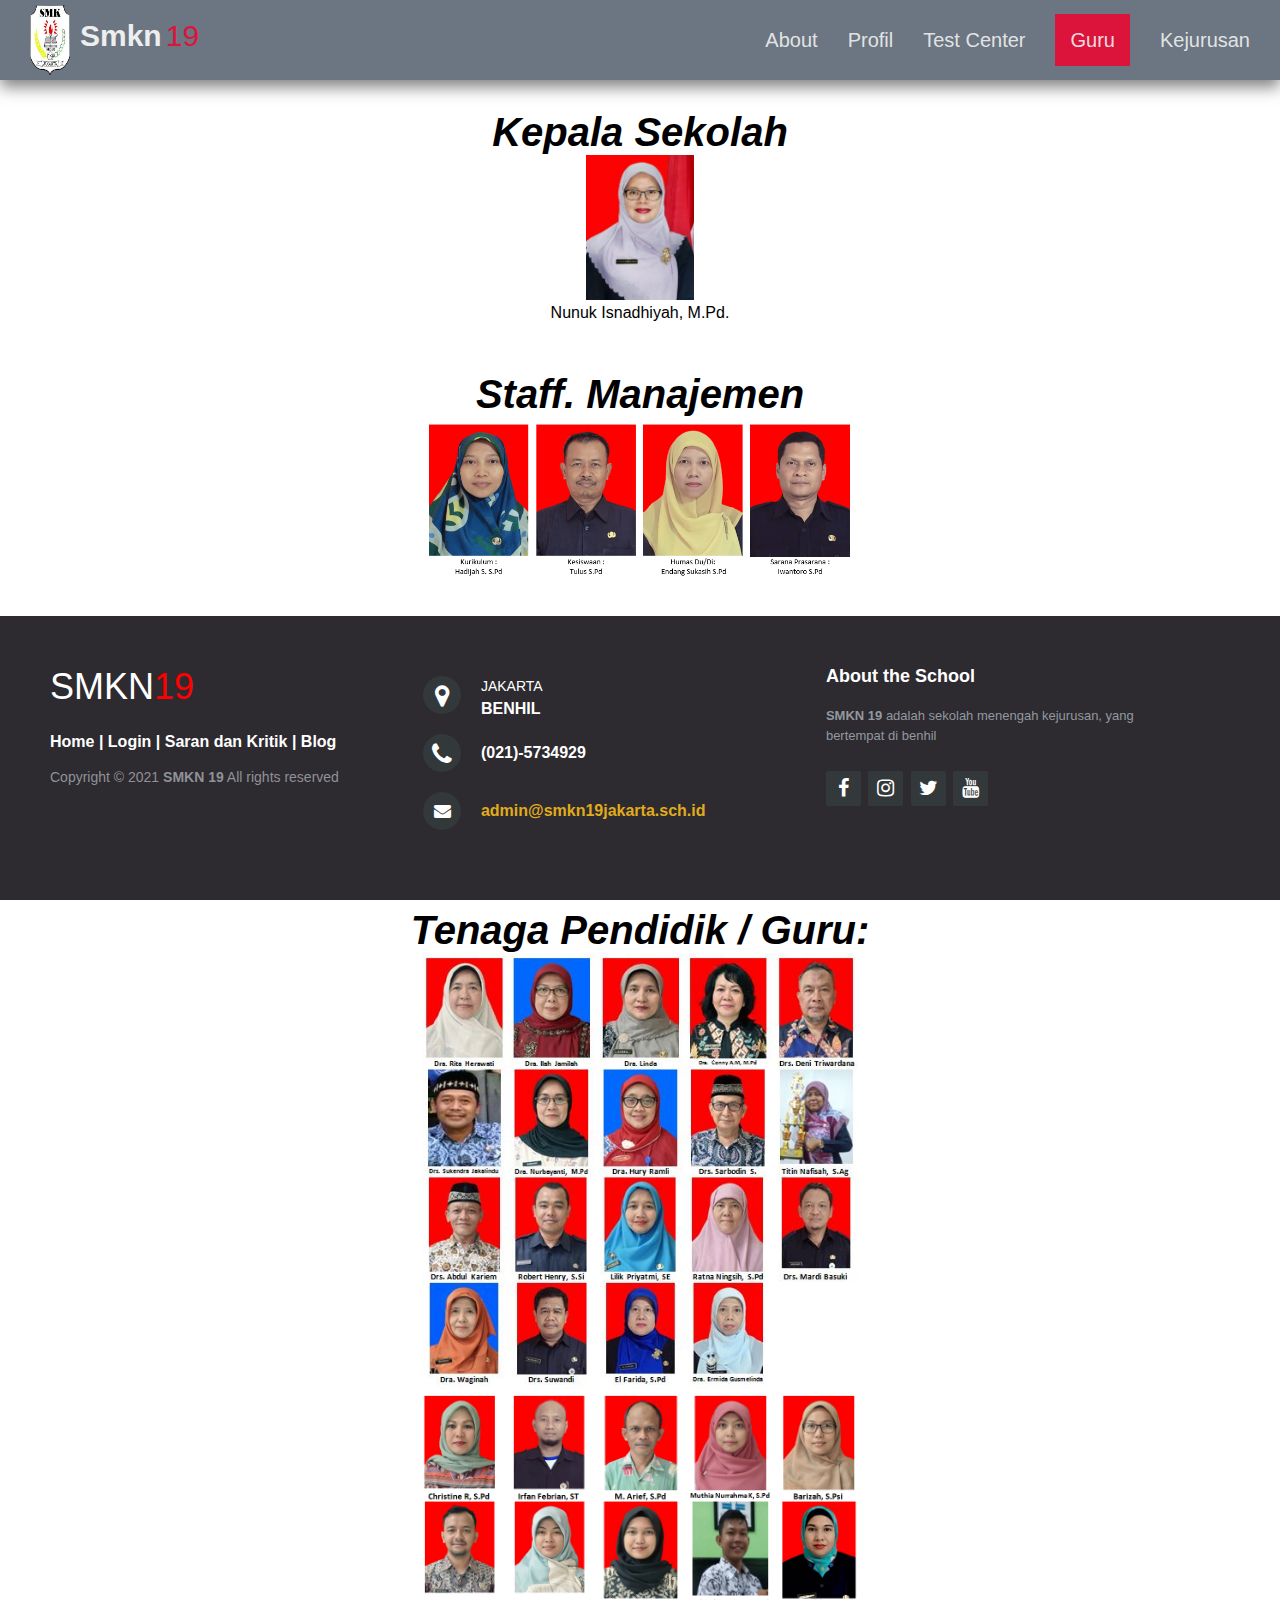
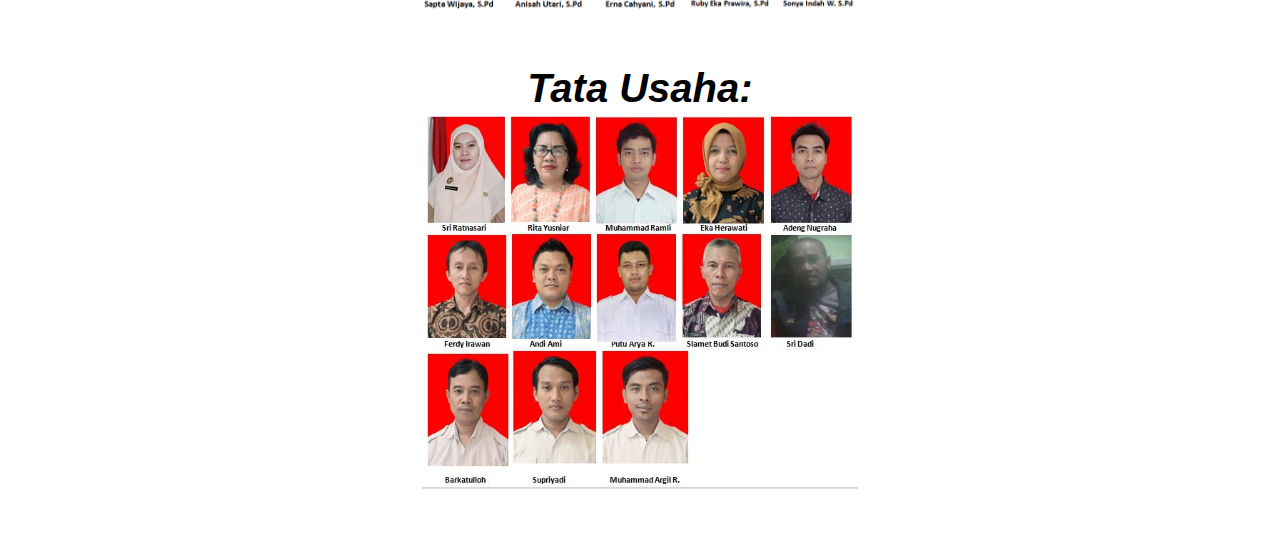
==== guru.html @ e2ee76d8 "Add files via upload" ====
<!DOCTYPE html>
<html lang="en">
<head>
    <meta charset="UTF-8">
    <meta http-equiv="X-UA-Compatible" content="IE=edge">
    <meta name="viewport" content="width=device-width, initial-scale=1.0">
    <title>Document</title>
    <link rel="stylesheet" href="guru.css">
    <link rel="stylesheet" href="http://maxcdn.bootstrapcdn.com/font-awesome/4.2.0/css/font-awesome.min.css">
    <link href="http://fonts.googleapis.com/css?family=Cookie" rel="stylesheet" type="text/css">
</head>
<body>
    
<!--Header-->

<div class="fcontainer">
    <nav class="wrapper">
        <div class="brand">
            <div class="logo"> <img src="19-removebg-preview.png"></div>
            <div class="firstname"><a href="index.html" class="firstname">smkn</a></div>
            <div class="lastname">19</div>
        </div>
        <ul class="navigation">
            
            <li><a href="about.html">about</a></li>
            <li><a href="profilsmk.html">profil</a></li>
            <li><a href="tc.html">Test Center</a></li>
            <li><a href="#" class="active">Guru</a></li>
            <li><a href="web jurusan.html">kejurusan</a></li>
        </ul>

    </nav>
</div>

<!--akhir header-->

<main>
    <div class="wrapper-main">
        <div class="kepalasekolah">
            <h4>Kepala Sekolah</h4>
            <img src="kepsek.jpeg">
            <p>Nunuk Isnadhiyah, M.Pd.</p>
        </div>

        <div class="staffmanajemen">
            <h4>Staff. Manajemen</h4>
            <img src="sf.png">
        </div>

        <div class="kepalaprogram">
            <h4>Kepala Program Keahlian:</h4>
            <img src="spk.png">
        </div>

        <div class="guru">
            <h4>Tenaga Pendidik / Guru:</h4>
            <img class="guru1" src="GuruSMKn19jkt.jpg">
            <img class="guru2" src="guru2.png">
        </div>

        <div class="tu">
            <h4>Tata Usaha:</h4>
            <img src="TUsmkn19.jpg">
        </div>
    </div>
</main>


<!--footer-->

<footer class="footer-distributed">

    <div class="footer-left">
        <h3>SMKN<span>19</span></h3>

        <p class="footer-links">
            <a href="index.html">Home</a>
            |
            <a href="loginn.html">Login</a>
            |
            <a href="contact.html">Saran dan Kritik</a>
            |
            <a href="http://smkn19jakarta.sch.id/">Blog</a>
        </p>

        <p class="footer-company-name">Copyright © 2021 <strong>SMKN 19</strong> All rights reserved</p>
    </div>

    <div class="footer-center">
        <div>
            <i class="fa fa-map-marker"></i>
            <p><span>JAKARTA</span>
                BENHIL</p>
        </div>

        <div>
            <i class="fa fa-phone"></i>
            <p>(021)-5734929</p>
        </div>
        <div>
            <i class="fa fa-envelope"></i>
            <p><a href="mailto:sagar00001.co@gmail.com">admin@smkn19jakarta.sch.id</a></p>
        </div>
    </div>
    <div class="footer-right">
        <p class="footer-company-about">
            <span>About the School</span>
            <strong>SMKN 19</strong> adalah sekolah menengah kejurusan, yang bertempat di benhil
        </p>
        <div class="footer-icons">
            <a href="https://www.facebook.com/smkn19jakarta/"><i class="fa fa-facebook"></i></a>
            <a href="https://www.instagram.com/smkn19_jakarta/"><i class="fa fa-instagram"></i></a>
            <a href="https://twitter.com/pandawa19_15"><i class="fa fa-twitter"></i></a>
            <a href="https://www.youtube.com/channel/UCD-KV5VDiRE7PKKXQAHTzoA"><i class="fa fa-youtube"></i></a>
        </div>
    </div>
</footer>







</body>
</html>
---- guru.css ----
@import url('http://fonts.googleapis.com/css?family=Open+Sans:400,700');
* {
    margin: 0;
    padding: 0;
    box-sizing: border-box;
}

body {
    font-family: sans-serif;
    background-image: url(potosekolah.png);
    background-size: cover;
}



/* header */

.fcontainer {
    display: flex;
    width: 100%;
    background-color: lightslategray;
}

.wrapper {
    display: flex;
    justify-content: space-between;
    align-items: center;
    font-size: 20px;
    padding: 15px;
    width: 8000px;
    height: 80px;
    background-color: #5555;
    box-shadow: 0 7px 15px 0 rgba(0, 0, 0, .5);
    
}

.brand {
    display: flex;
    flex-direction: row;
    font-size: 1.5em;
    padding: 15px;
    text-transform: capitalize;
}

.logo img {
    display: flex;
    justify-content: center;
    align-items: center;
   width: 50px;
   height: 70px;
   padding-right: 10px;
}

.firstname {
color: #eee;
font-weight: 700;
padding-top: 14px;
text-decoration: none;
}

.firstname:hover {
    color: crimson;
    transition: all .3s ease-in-out;
}

.lastname {
color: crimson;
font-weight: 400;
padding-left: 4px;
padding-top: 14px;
}

.navigation {
    display: flex;
    justify-content: center;
    align-items: center;
    
}

.navigation li {
    list-style-type: none;
    padding: 15px;
}

.navigation li a {
color: #eeee;
font-size: 20px;
text-decoration: none;
text-transform: capitalize;
}

.navigation li a:hover {
    color: crimson;
    transition: all .3s ease-in-out;
}

.active {
    background-color: crimson;
    color: white;
    padding: 15px;
}

.active:hover {
    color: white !important;
}

/* Main */

.wrapper-main {
    background-color: white;
    height: 100%;
    width: 50%;
    margin-top: 20px;
    margin-bottom: 20px;
    margin-left: 25%;
}

    

h4 {
    font-family: sans-serif;
    font-size: 40px;
    font-style: italic;
    font-variant: initial;
    margin-top: 30px;
}

.kepalasekolah {
    margin-top: 20px;
    margin-bottom: 50px;
    text-align: center;
}

.kepalasekolah img {
    width: 17%;
}

.staffmanajemen {
    margin-bottom: 50px;
    text-align: center;
}

.staffmanajemen img {
    width: 68%;
}

.kepalaprogram {
    margin-bottom: 50px;
    text-align: center;
}

.kepalaprogram img {
    width: 68%;
}

.guru {
    margin-bottom: 50px;
    text-align: center;
}

.guru1 {
    width: 68%;
}

.guru2 {
    width: 68%;
}

.tu {
    margin-bottom: 10px;
    text-align: center;
}

.tu img {
    width: 68%;
    margin-bottom: 40px;
}

/* The footer is fixed to the bottom of the page */

footer {
    position: fixed;
    bottom: 0;
}

@media (max-height:800px) {
    footer {
        position: static;
    }
    header {
        padding-top: 40px;
    }
}

.footer-distributed {
    background-color: #2d2a30;
    box-sizing: border-box;
    width: 100%;
    text-align: left;
    font: bold 16px sans-serif;
    padding: 50px 50px 60px 50px;
    margin-top: 80px;
}

.footer-distributed .footer-left, .footer-distributed .footer-center, .footer-distributed .footer-right {
    display: inline-block;
    vertical-align: top;
}

/* Footer left */

.footer-distributed .footer-left {
    width: 30%;
}

.footer-distributed h3 {
    color: #ffffff;
    font: normal 36px sans-serif;
    margin: 0;
}


.footer-distributed h3 span {
    color: red;
}

/* Footer links */

.footer-distributed .footer-links {
    color: #ffffff;
    margin: 20px 0 12px;
}

.footer-distributed .footer-links a {
    display: inline-block;
    line-height: 1.8;
    text-decoration: none;
    color: inherit;
}

.footer-distributed .footer-company-name {
    color: #8f9296;
    font-size: 14px;
    font-weight: normal;
    margin: 0;
}

/* Footer Center */

.footer-distributed .footer-center {
    width: 35%;
}

.footer-distributed .footer-center i {
    background-color: #33383b;
    color: #ffffff;
    font-size: 25px;
    width: 38px;
    height: 38px;
    border-radius: 50%;
    text-align: center;
    line-height: 42px;
    margin: 10px 15px;
    vertical-align: middle;
}

.footer-distributed .footer-center i.fa-envelope {
    font-size: 17px;
    line-height: 38px;
}

.footer-distributed .footer-center p {
    display: inline-block;
    color: #ffffff;
    vertical-align: middle;
    margin: 0;
}

.footer-distributed .footer-center p span {
    display: block;
    font-weight: normal;
    font-size: 14px;
    line-height: 2;
}

.footer-distributed .footer-center p a {
    color: #e0ac1c;
    text-decoration: none;
    ;
}

/* Footer Right */

.footer-distributed .footer-right {
    width: 30%;
}

.footer-distributed .footer-company-about {
    line-height: 20px;
    color: #92999f;
    font-size: 13px;
    font-weight: normal;
    margin: 0;
}

.footer-distributed .footer-company-about span {
    display: block;
    color: #ffffff;
    font-size: 18px;
    font-weight: bold;
    margin-bottom: 20px;
}

.footer-distributed .footer-icons {
    margin-top: 25px;
}

.footer-distributed .footer-icons a {
    display: inline-block;
    width: 35px;
    height: 35px;
    cursor: pointer;
    background-color: #33383b;
    border-radius: 2px;
    font-size: 20px;
    color: #ffffff;
    text-align: center;
    line-height: 35px;
    margin-right: 3px;
    margin-bottom: 5px;
}

.footer-distributed .footer-icons a:hover {
    background-color: #3F71EA;
}

.footer-links a:hover {
    color: #3F71EA;
}

@media (max-width: 880px) {
    .footer-distributed .footer-left, .footer-distributed .footer-center, .footer-distributed .footer-right {
        display: block;
        width: 100%;
        margin-bottom: 40px;
        text-align: center;
    }
    .footer-distributed .footer-center i {
        margin-left: 0;
    }
}
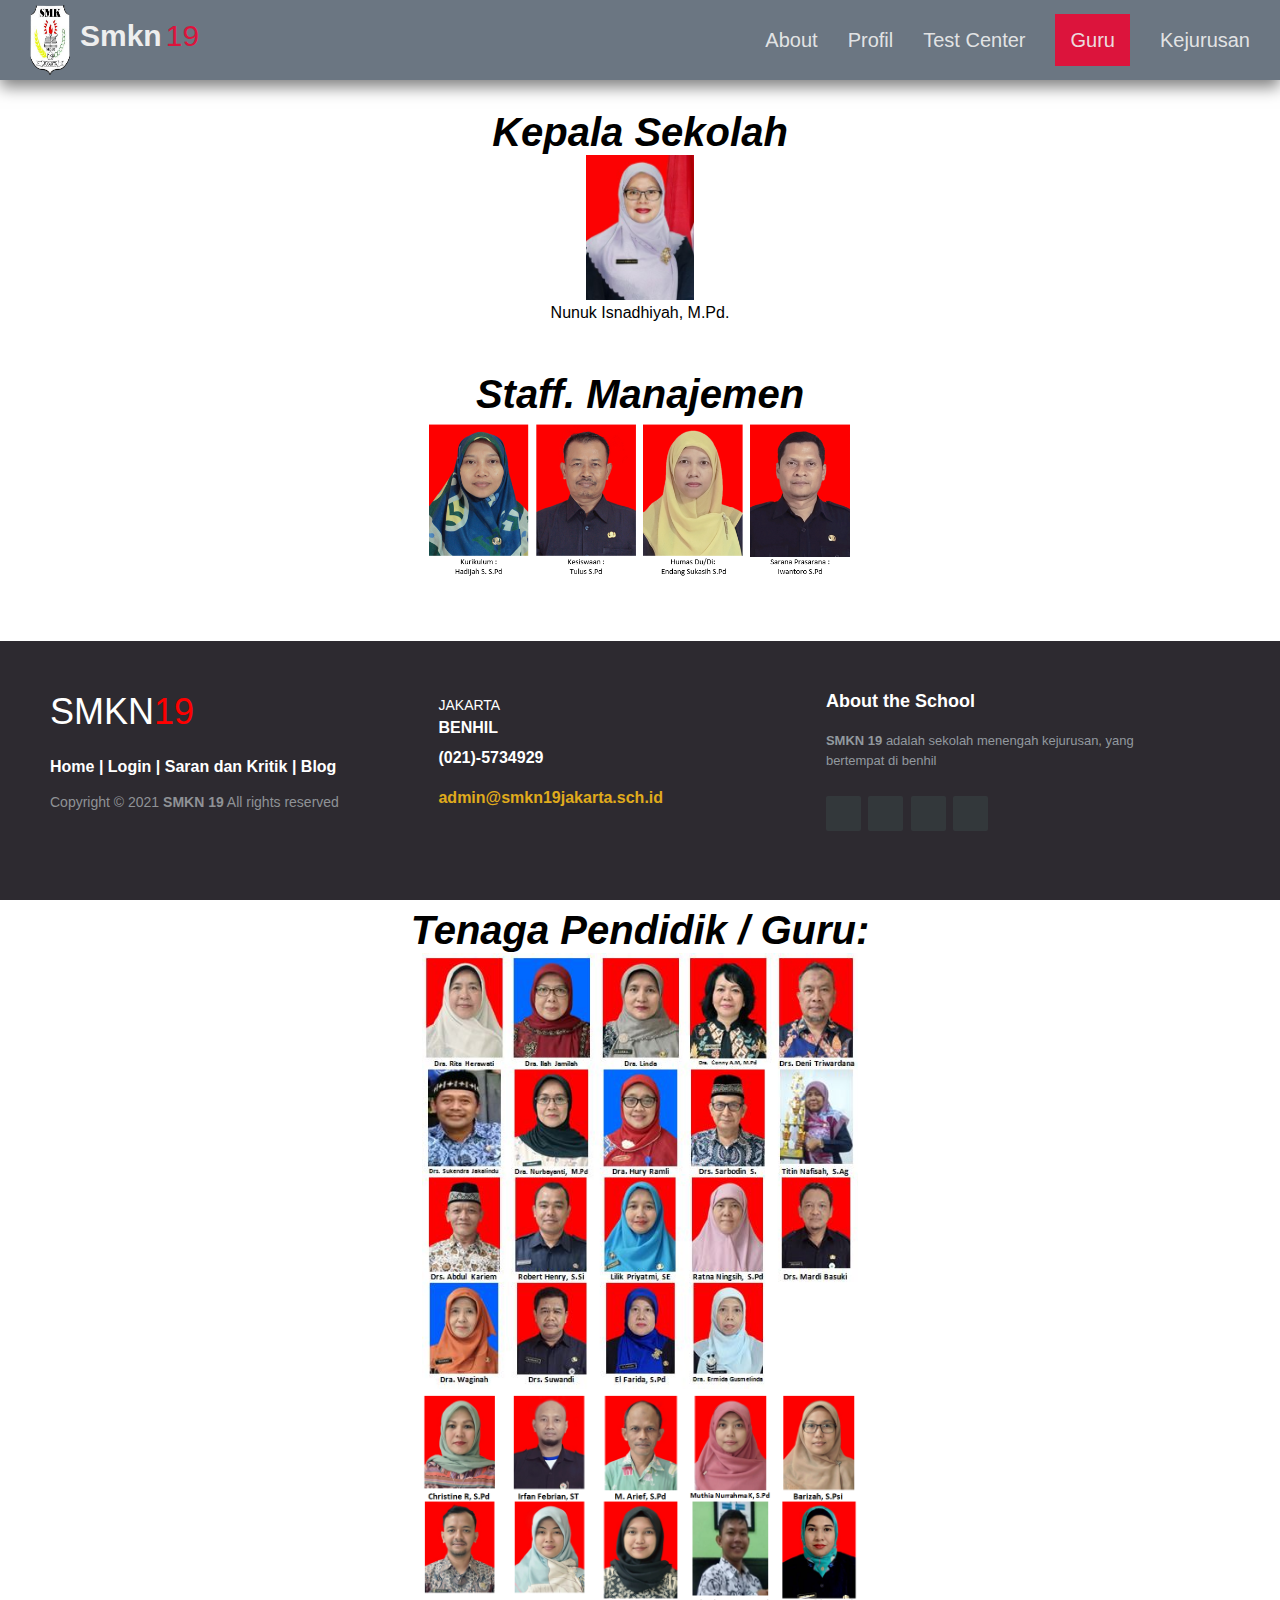
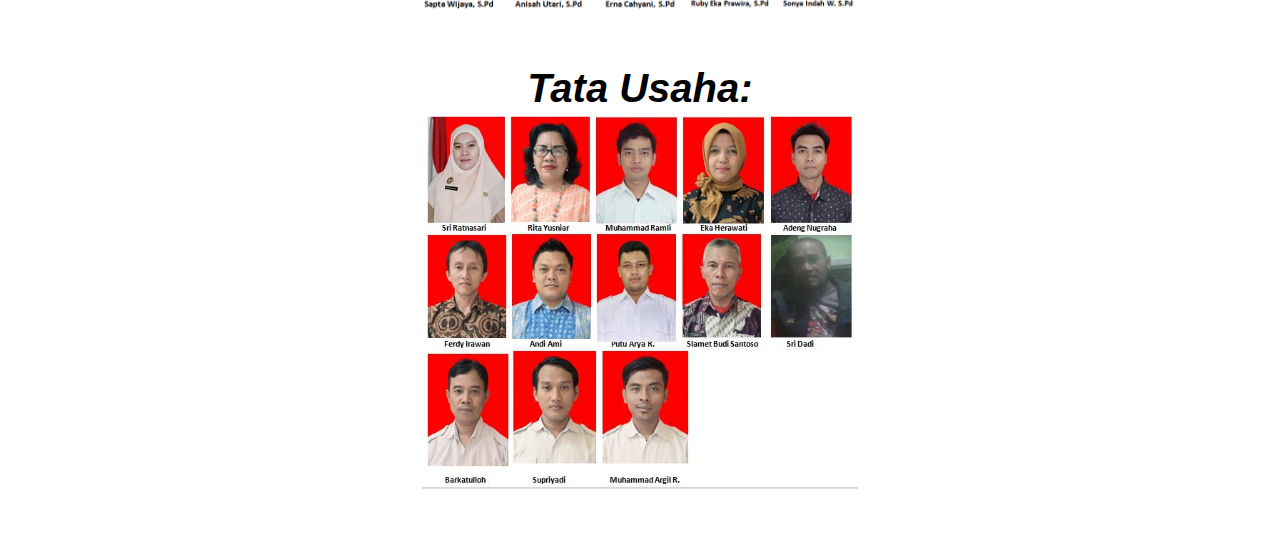
==== commit 01fec8d7: "Add files via upload" ====
--- a/guru.html
+++ b/guru.html
@@ -6,7 +6,7 @@
     <meta name="viewport" content="width=device-width, initial-scale=1.0">
     <title>Document</title>
     <link rel="stylesheet" href="guru.css">
-    <link rel="stylesheet" href="http://maxcdn.bootstrapcdn.com/font-awesome/4.2.0/css/font-awesome.min.css">
+    
     <link href="http://fonts.googleapis.com/css?family=Cookie" rel="stylesheet" type="text/css">
 </head>
 <body>
